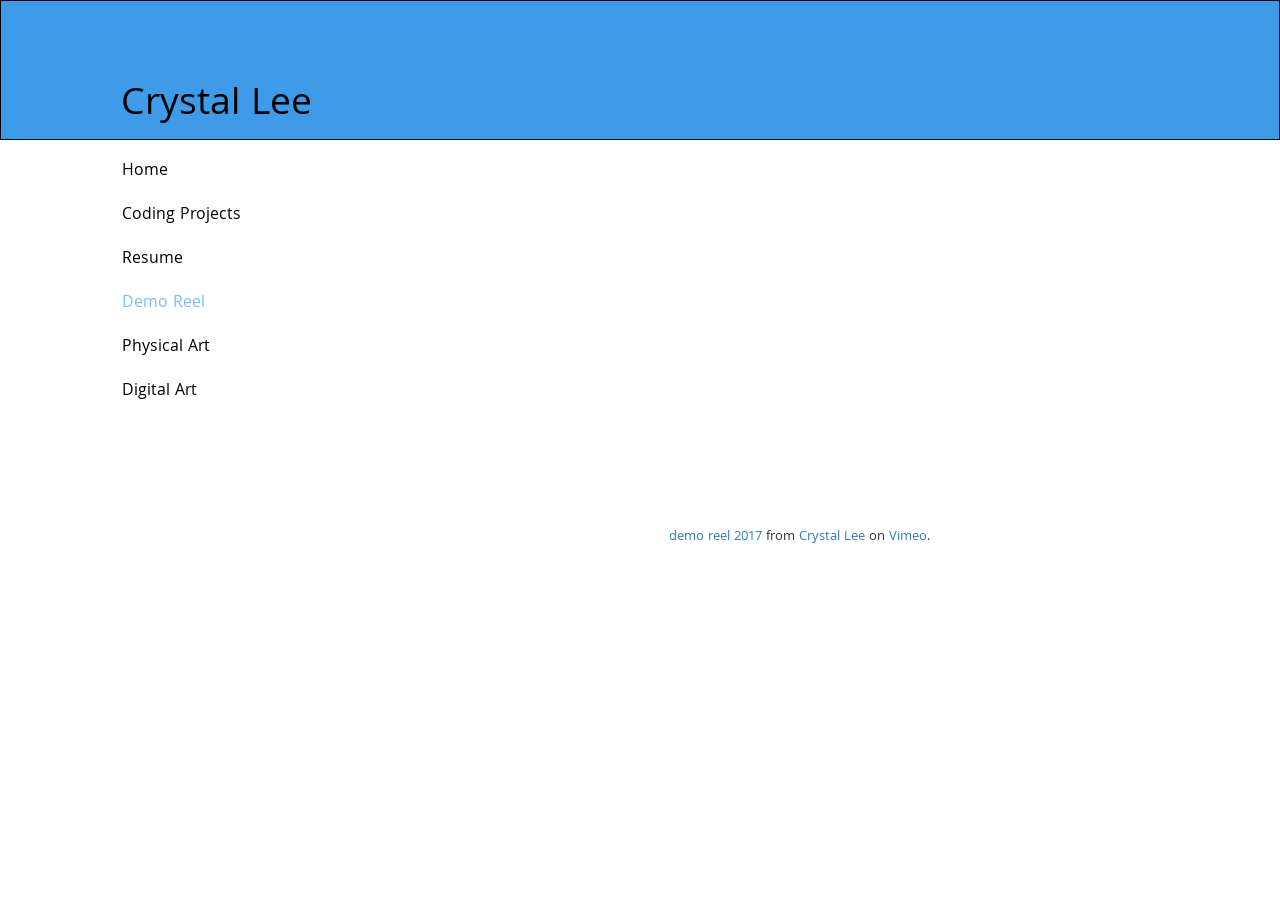
==== demoreel.html @ 38391a86 "first release" ====
<!DOCTYPE html>
<html lang="en">
<head>
  <meta charset="utf-8">
    <meta http-equiv="X-UA-Compatible" content="IE=edge">
    <meta name="viewport" content="width=device-width, initial-scale=1">
    <!-- The above 3 meta tags *must* come first in the head; any other head content must come *after* these tags -->
    <meta name="description" content="">
    <meta name="author" content="">

  <title>Demo Reel</title>

  <!-- Bootstrap core CSS -->
  <link href="dist/css/bootstrap.min.css" rel="stylesheet">

  <!-- IE10 viewport hack for Surface/desktop Windows 8 bug -->
  <link href="assets/css/ie10-viewport-bug-workaround.css" rel="stylesheet">

  <!-- Custom styles for this template -->
  <link href="css/home.css" rel="stylesheet">
</head>
<body>

<nav class="navbar navbar-inverse" style="background-color: #3E9BE9;">
  <div class="container-fluid">
    <div class="navbar-header">
      <button type="button" class="navbar-toggle" data-toggle="collapse" data-target="#myNavbar">
        <span class="icon-bar"></span>
        <span class="icon-bar"></span>
        <span class="icon-bar"></span>                        
      </button>
      <a class="navbar-brand" href="#">Crystal Lee</a>
    </div>
    <!-- <div class="collapse navbar-collapse" id="myNavbar">
      <ul class="nav navbar-nav">
        <li class="active"><a href="#">Home</a></li>
        <li><a href="#">About</a></li>
        <li><a href="#">Projects</a></li>
        <li><a href="#">Contact</a></li>
      </ul>
    </div> -->
  </div>
</nav>
  
<div class="container-fluid text-center">    
  <div class="row content">
    <!-- <div class="col-sm-2 sidenav">
      <p><a href="#">Home</a></p>
      <p><a href="#">Coding Projects</a></p>
      <p><a href="#">Resume</a></p>
      <p><a href="#">Demo Reel</a></p>
      <p><a href="#">Physical Art</a></p>
      <p><a href="#">Digital Art</a></p>
    </div> -->
    <div class="col-sm-2 col-sm-offset-1 sidenav">
          <ul class="nav nav-sidebar">
            <li><a href="index.html">Home</a></li>
            <li><a href="projects.html">Coding Projects</a></li>
            <li><a href="resume.pdf" target="_blank">Resume</a></li>
            <li class="active"><a href="#">Demo Reel<span class="sr-only">(current)</span></a></li>
            <li><a href="physicalart.html">Physical Art</a></li>
            <li><a href="digitalart.html">Digital Art</a></li>
          </ul>
    </div>

<div class="col-sm-9 video">
  <br>
    <iframe src="https://player.vimeo.com/video/202485472" width="640" height="360" frameborder="0" webkitallowfullscreen mozallowfullscreen allowfullscreen></iframe>
<p><a href="https://vimeo.com/202485472">demo reel 2017</a> from <a href="https://vimeo.com/user61469994">Crystal Lee</a> on <a href="https://vimeo.com">Vimeo</a>.</p>
</div>


    <!-- <div class="col-sm-2 sidenav">
      <div class="well">
        <p>ADS</p>
      </div>
      <div class="well">
        <p>ADS</p>
      </div>
    </div> -->
  </div>
</div>

<!-- <footer class="container-fluid text-center">
  <p>Footer Text</p>
</footer> -->


</body>
</html>
---- assets/css/ie10-viewport-bug-workaround.css ----
/*!
 * IE10 viewport hack for Surface/desktop Windows 8 bug
 * Copyright 2014-2015 Twitter, Inc.
 * Licensed under MIT (https://github.com/twbs/bootstrap/blob/master/LICENSE)
 */

/*
 * See the Getting Started docs for more information:
 * http://getbootstrap.com/getting-started/#support-ie10-width
 */
@-ms-viewport     { width: device-width; }
@-o-viewport      { width: device-width; }
@viewport         { width: device-width; }
---- css/home.css ----
@import url(https://fonts.googleapis.com/css?family=Khula);
html {
  height: 100%;
}

body {
  margin: 0;
  height: 100%;
  font: 'Khula', sans-serif;
}

h1, h2, h3, h4, h5, h6 {
    font-family: 'Khula',sans-serif;
}
p, div {
    font-family: 'Khula',sans-serif;
}

/* Remove the navbar's default margin-bottom and rounded borders */ 
.navbar {
  /*position: fixed;*/
  height: 140px;
  width: 100%;
  margin-bottom: 0;
  border-radius: 0;
}

/* Set height of the grid so .sidenav can be 100% (adjust as needed) */
/*.row.content {height: 550px}*/

/* Set gray background color and 100% height */
.sidenav {
  padding-top: 10px;
  /*background-color: #f1f1f1;*/
  height: 100%;
  text-align: left;
}

/* Sidebar navigation */
.nav-sidebar {
  margin-right: 0px; /* 20px padding + 1px border */
  margin-bottom: 0px;
  margin-left: 0px;
}
.nav-sidebar > li > a {
  padding-right: 0px;
  padding-left: 0px;
  color: #000;
  font-size: 120%;
}
.nav-sidebar > .active > a,
.nav-sidebar > .active > a:hover,
.nav-sidebar > .active > a:focus {
  color: #75BEFF;
  /*background-color: #234059;*/
}

.projectlist {
  text-align: left;
}

.img {
    image-orientation: from-image;
}

.navbar-brand
{
    position: relative;
    top: 80px;
    left: 105px;
    /*width: 100%;*/
    font-size: 40px !important;
    color: #000 !important;
    /*text-align: center;*/
    /*margin:0 auto;*/
}

/* Set black background color, white text and some padding */
/*footer {
  background-color: #555;
  color: white;
  padding: 15px;
}*/

/* On small screens, set height to 'auto' for sidenav and grid */
@media screen and (max-width: 767px) {
  .sidenav {
    height: auto;
    padding: 15px;
  }
  .row.content {height:auto;} 
}
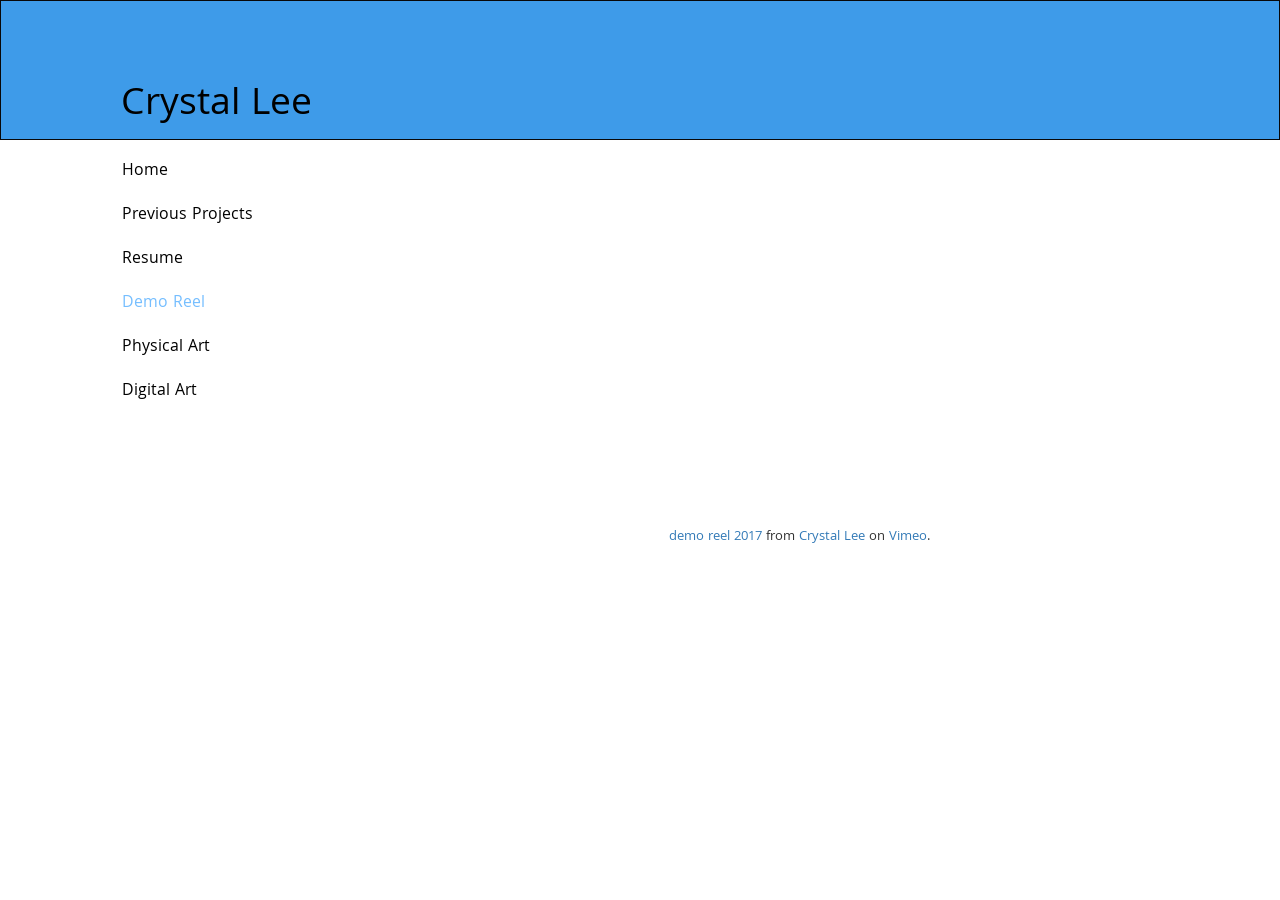
==== commit e6e8e2ca: "added wdas" ====
--- a/demoreel.html
+++ b/demoreel.html
@@ -29,7 +29,7 @@
         <span class="icon-bar"></span>
         <span class="icon-bar"></span>                        
       </button>
-      <a class="navbar-brand" href="#">Crystal Lee</a>
+      <a class="navbar-brand" href="index.html">Crystal Lee</a>
     </div>
     <!-- <div class="collapse navbar-collapse" id="myNavbar">
       <ul class="nav navbar-nav">
@@ -55,7 +55,7 @@
     <div class="col-sm-2 col-sm-offset-1 sidenav">
           <ul class="nav nav-sidebar">
             <li><a href="index.html">Home</a></li>
-            <li><a href="projects.html">Coding Projects</a></li>
+            <li><a href="projects.html">Previous Projects</a></li>
             <li><a href="resume.pdf" target="_blank">Resume</a></li>
             <li class="active"><a href="#">Demo Reel<span class="sr-only">(current)</span></a></li>
             <li><a href="physicalart.html">Physical Art</a></li>
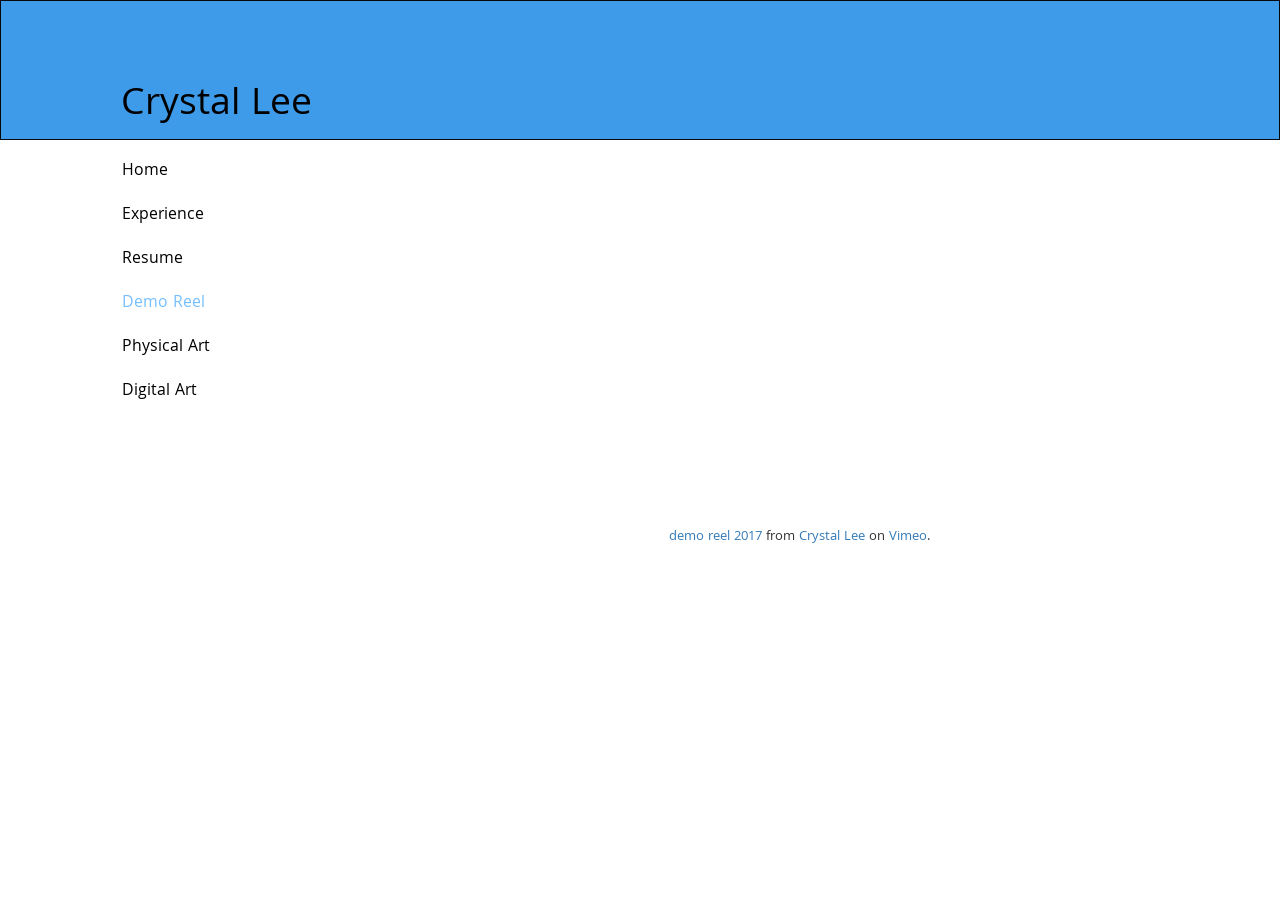
==== commit ff9cfec1: "name change" ====
--- a/demoreel.html
+++ b/demoreel.html
@@ -55,7 +55,7 @@
     <div class="col-sm-2 col-sm-offset-1 sidenav">
           <ul class="nav nav-sidebar">
             <li><a href="index.html">Home</a></li>
-            <li><a href="projects.html">Previous Projects</a></li>
+            <li><a href="projects.html">Experience</a></li>
             <li><a href="resume.pdf" target="_blank">Resume</a></li>
             <li class="active"><a href="#">Demo Reel<span class="sr-only">(current)</span></a></li>
             <li><a href="physicalart.html">Physical Art</a></li>
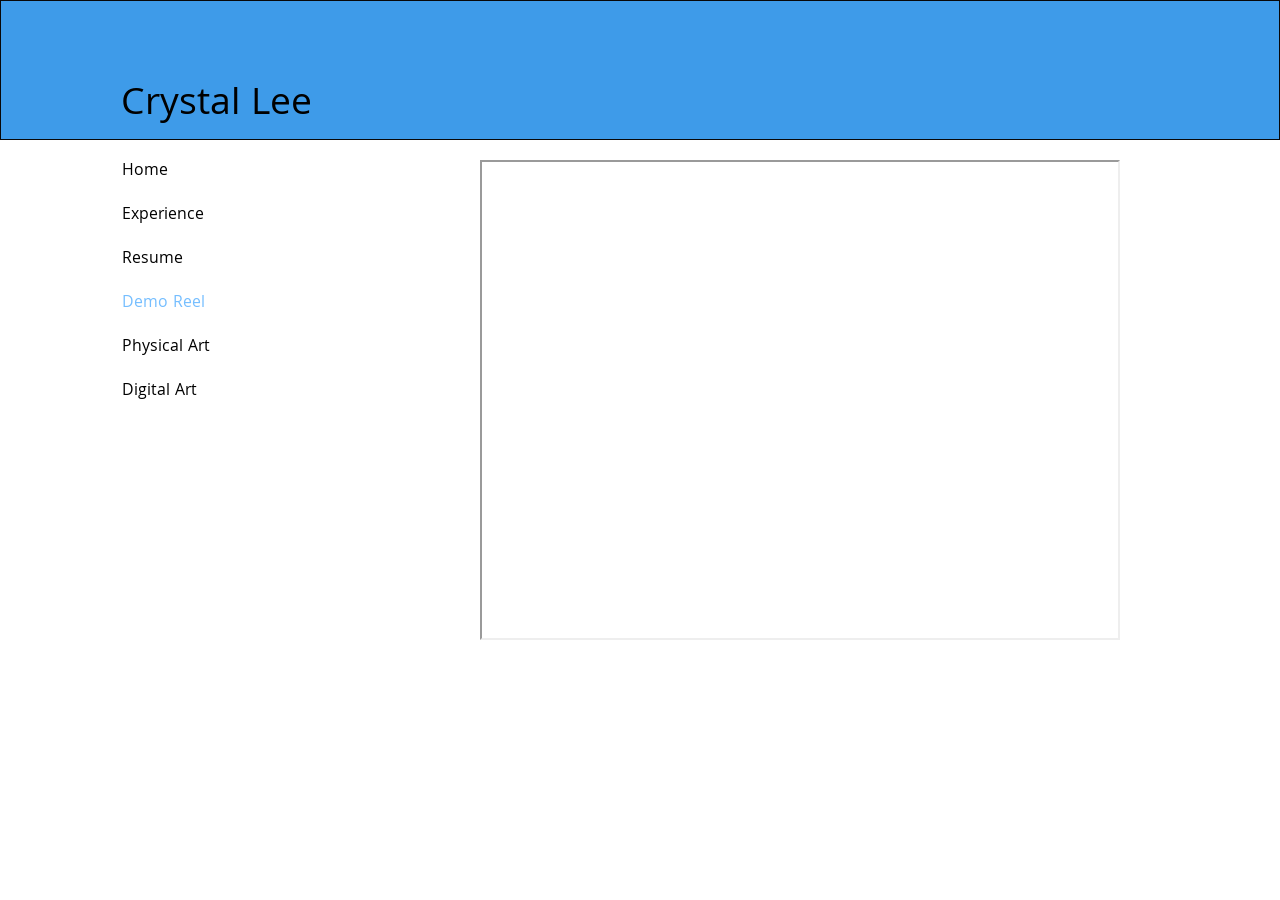
==== commit c4fa2474: "updated demo reel" ====
--- a/demoreel.html
+++ b/demoreel.html
@@ -65,8 +65,7 @@
 
 <div class="col-sm-9 video">
   <br>
-    <iframe src="https://player.vimeo.com/video/202485472" width="640" height="360" frameborder="0" webkitallowfullscreen mozallowfullscreen allowfullscreen></iframe>
-<p><a href="https://vimeo.com/202485472">demo reel 2017</a> from <a href="https://vimeo.com/user61469994">Crystal Lee</a> on <a href="https://vimeo.com">Vimeo</a>.</p>
+    <iframe src="https://drive.google.com/file/d/1qN4EtWwe-ofbSy-7ISHEZH0fOwjo1rTX/preview" width="640" height="480"></iframe>
 </div>
 
 
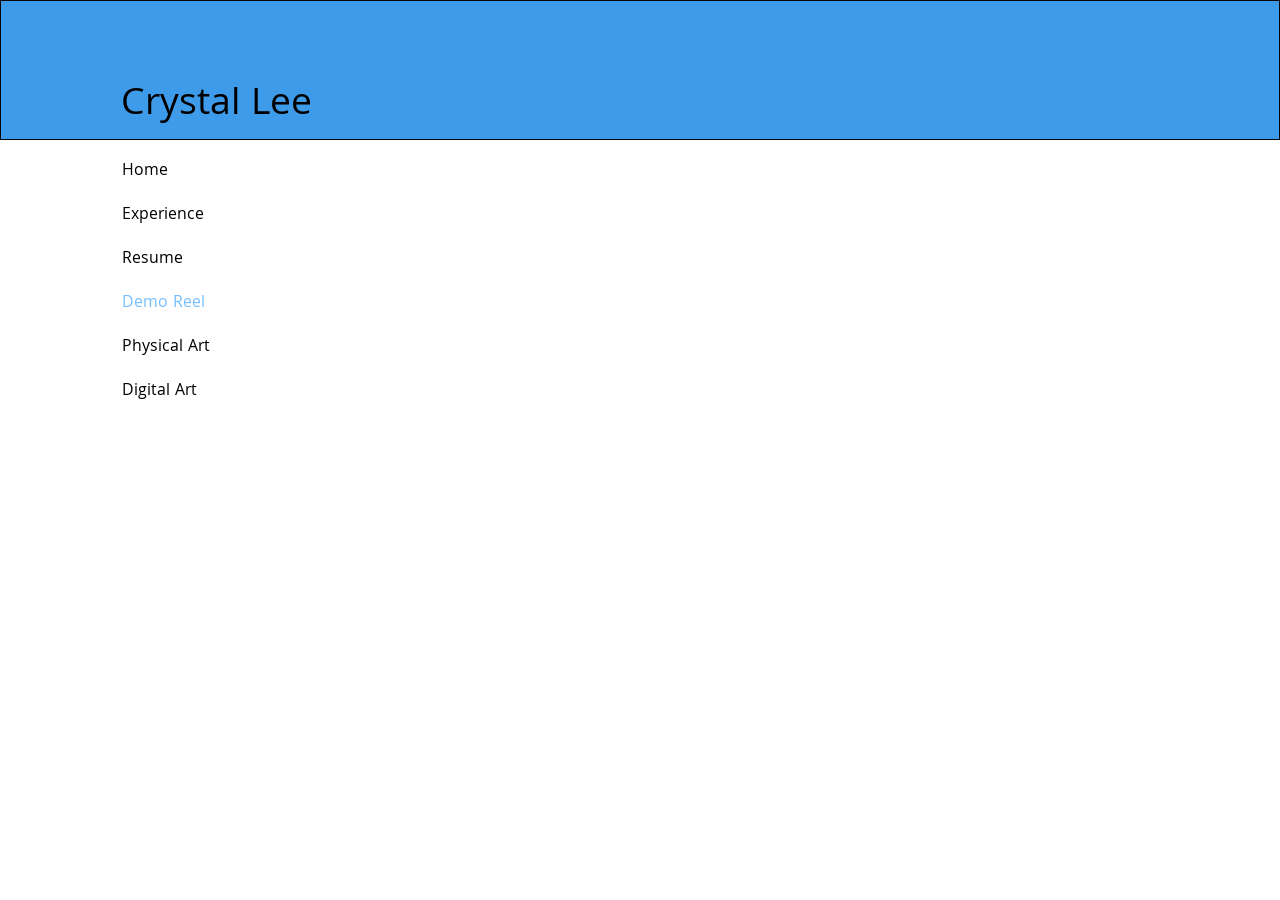
==== commit 09eeed43: "Update demoreel.html" ====
--- a/demoreel.html
+++ b/demoreel.html
@@ -65,7 +65,8 @@
 
 <div class="col-sm-9 video">
   <br>
-    <iframe src="https://drive.google.com/file/d/1qN4EtWwe-ofbSy-7ISHEZH0fOwjo1rTX/preview" width="640" height="480"></iframe>
+    <iframe src="https://player.vimeo.com/video/323376574" width="640" height="360" frameborder="0" webkitallowfullscreen mozallowfullscreen allowfullscreen></iframe>
+
 </div>
 
 
